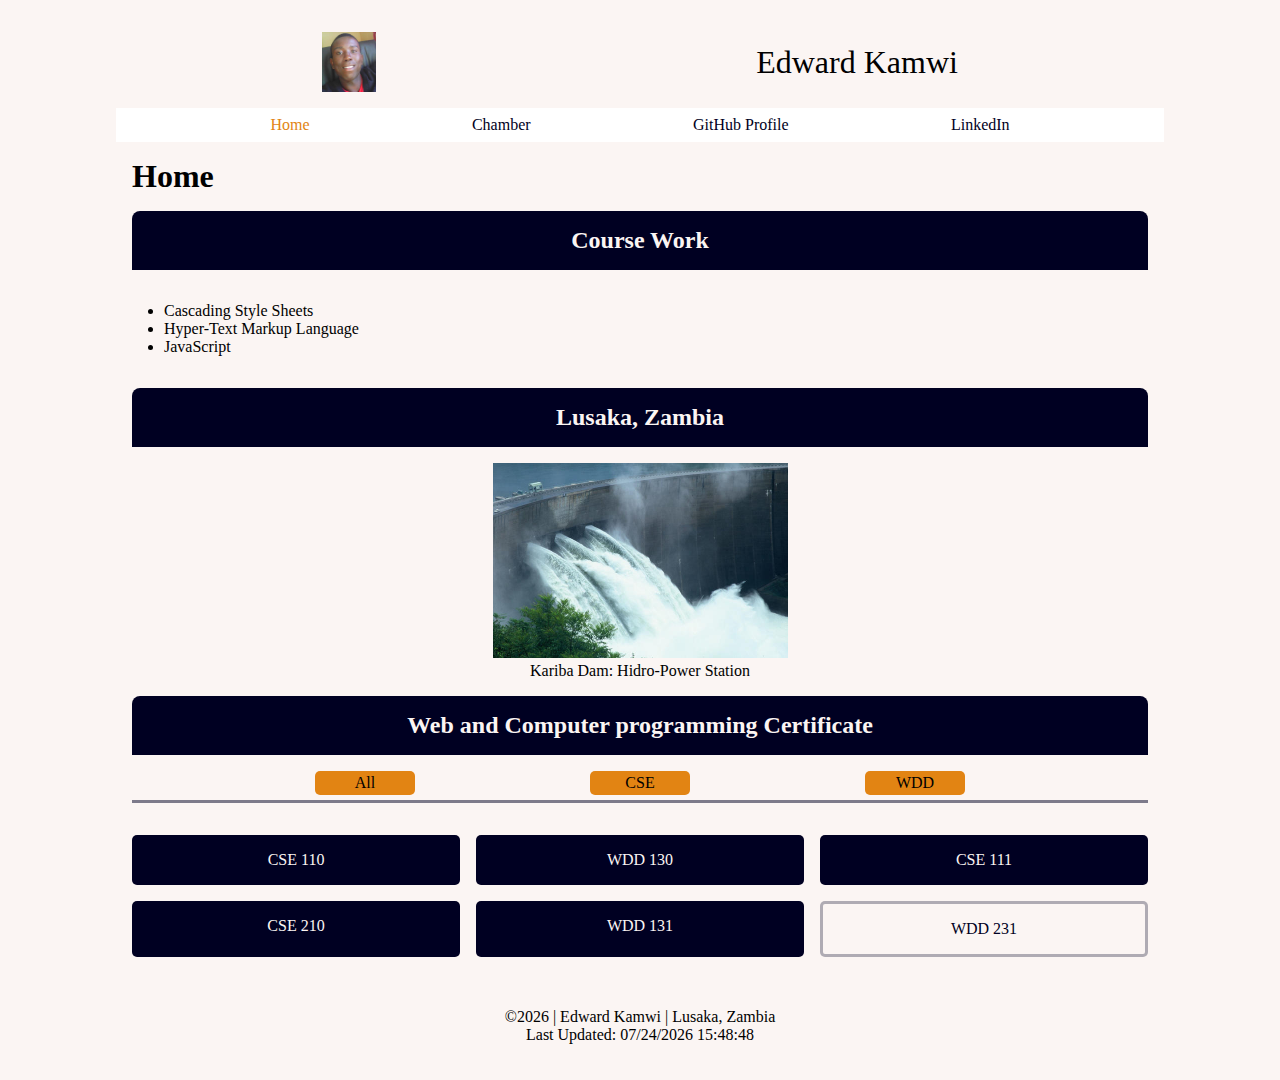
==== index.html @ 97cbb79c "week1 assignment" ====
<!DOCTYPE html>
<html lang="en">

<head>
    <meta charset="UTF-8">
    <meta name="viewport" content="width=device-width, initial-scale=1.0">
    <title>Chamber of Commerce | Edward Kamwi</title>

    <meta name="description" content="Chamber of Commerce created by Edward Kamwi">
    <meta name="author" content="Edward Kamwi">

    <link rel="stylesheet" href="styles/main.css">
    <link rel="stylesheet" href="styles/large-screen.css">

    <script src="scripts/main.js" defer></script>
    <script src="scripts/courses.js" defer></script>
    <script src="scripts/menu.js" defer></script>
</head>

<body>
    <header>
        <div class="top-div">
            <img src="images/edward-kamwi.jpg" alt="Logo" width="54" height="60">
            <span>Edward Kamwi</span>
            <div class="nav-icons" id="menu-bars">≡</div>
        </div>
        <nav>
            <span class="close nav-icons" id="menu-close">×</span>
            <a href="#" class="active">Home</a>
            <a href="#">Chamber</a>
            <a href="#">GitHub Profile</a>
            <a href="#">LinkedIn</a>
        </nav>
    </header>
    <main>
        <h1> Home </h1>
        <section>
            <h2>Course Work</h2>
            <ul>
                <li>Cascading Style Sheets</li>
                <li>Hyper-Text Markup Language</li>
                <li>JavaScript</li>
            </ul>
        </section>
        <section>
            <h2>Lusaka, Zambia</h2>
            <div class="card">
                <figure>
                    <img src="./images/kariba-dam-zambia.jpg" alt="kariba dam" width="295" height="195" loading="lazy">
                </figure>
                <figcaption>Kariba Dam: Hidro-Power Station</figcaption>
            </div>

        </section>
        <section>
            <h2>Web and Computer programming Certificate</h2>
            <div class="navs">
                <span id="all">All</span>
                <span id="cse">CSE</span>
                <span id="wdd">WDD</span>
            </div>
            <div class="courses" id="courses">
            </div>
        </section>
    </main>
    <footer>
        <p>&copy;<span id="year">2025</span> | Edward Kamwi | Lusaka, Zambia</p>
        <p>Last Updated: <span id="last-modified">11:19 03/03/25</span></p>
    </footer>
</body>

</html>
---- styles/main.css ----
:root {
    --primary: #000022;
    --secondary: #E28413;
    --asset: #FBF5F3;
    --text-light: var(--asset);
    --text-dark: var(--primary);
    --text-secondary: var(--secondary);
    --bg-light: #fff;
    --bg-asset: var(--asset);
    --bg-primary: var(--primary);
    --bg-secondary: var(--secondary);
}

* {
    padding: 0;
    margin: 0;
    box-sizing: border-box;
}

body {
    font-family: 'Times New Roman', Times, serif;
    font-size: 400;
    max-width: 1080px;
    margin: 0 auto;
    background-color: var(--bg-asset);
    padding: 1rem;
}

header .top-div {
    display: flex;
    justify-content: space-between;
    align-items: center;
    padding: 1rem;
}

nav {
    position: relative;
    display: flex;
    flex-direction: column;
    align-items: center;
    justify-content: center;
    margin: 0 auto;
    background-color: var(--bg-light);
    height: 0px;
    overflow: hidden;
    transition: height 0.5s ease-out;
}

nav a {
    margin: .5rem;
    text-decoration: none;
    display: block;
    color: var(--text-dark);
}

figure,
figcaption {
    text-align: center;
}

.card {
    margin: 1rem 0;
}

nav a:hover{
    color: var(--text-secondary);
    transform:translateY(-2px)
}
.active {
    color: var(--text-secondary);}

.nav-icons {
    cursor: pointer;
    padding: .5rem 1rem;
    border-radius: 5px;
    font-size: 1.5rem;
}

.nav-icons:hover {
    transform: scale(1.1);
}

.close {
    position: absolute;
    right: 1rem;
    top: 0;
    background-color: rgb(210, 19, 19);
    color: var(--text-light);

}
h1{
    padding: 1rem;
}

section {
    padding: 0 1rem;
}

section h2 {
    text-align: center;
    padding: 1rem;
    border-radius: 8px 8px 0 0;
    background-color: var(--bg-primary);
    color: var(--text-light);
}

ul {
    margin: 2rem;
}

.navs {
    display: flex;
    gap: .5rem;
    justify-content: space-evenly;
    padding: 1rem 1rem .3rem 1rem;
    border-bottom: rgb(0, 0, 34, 0.5) solid;
}

.navs span {
    background-color: var(--secondary);
    padding: .2rem 1rem;
    width: 100px;
    text-align: center;
    cursor: pointer;
    border-radius: 5px;
}

.navs span:hover {
    transform: scale(1.1);
}

.courses {
    display: grid;
    grid-template-columns: 1fr;
    gap: 1rem;
    padding: 2rem 0;
}

.courses span {
    width: 100%;
    text-align: center;
    background-color: var(--bg-primary);
    color: var(--text-light);
    padding: 1rem;
    border-radius: 5px;
}

.completed {
    background-color: var(--bg-asset) !important;
    color: var(--text-dark) !important;
    border: rgb(0, 0, 34, .3) solid;
}

footer {
    margin: 0 auto;
    text-align: center;
    padding: 1.2rem;
}
---- styles/large-screen.css ----
@media screen and (min-width:480px){
    header .top-div{
        justify-content: space-around;
    }
    .top-div span{
        font-size: 2rem;
    }
    .nav-icons{
        display: none;
    }
    .top-div{
        justify-content: spance-around;
    }
    nav{
        height: auto;
        flex-direction: row;
        justify-content: space-evenly;
    }
    .courses{
        grid-template-columns: 1fr 1fr 1fr;
    }
}
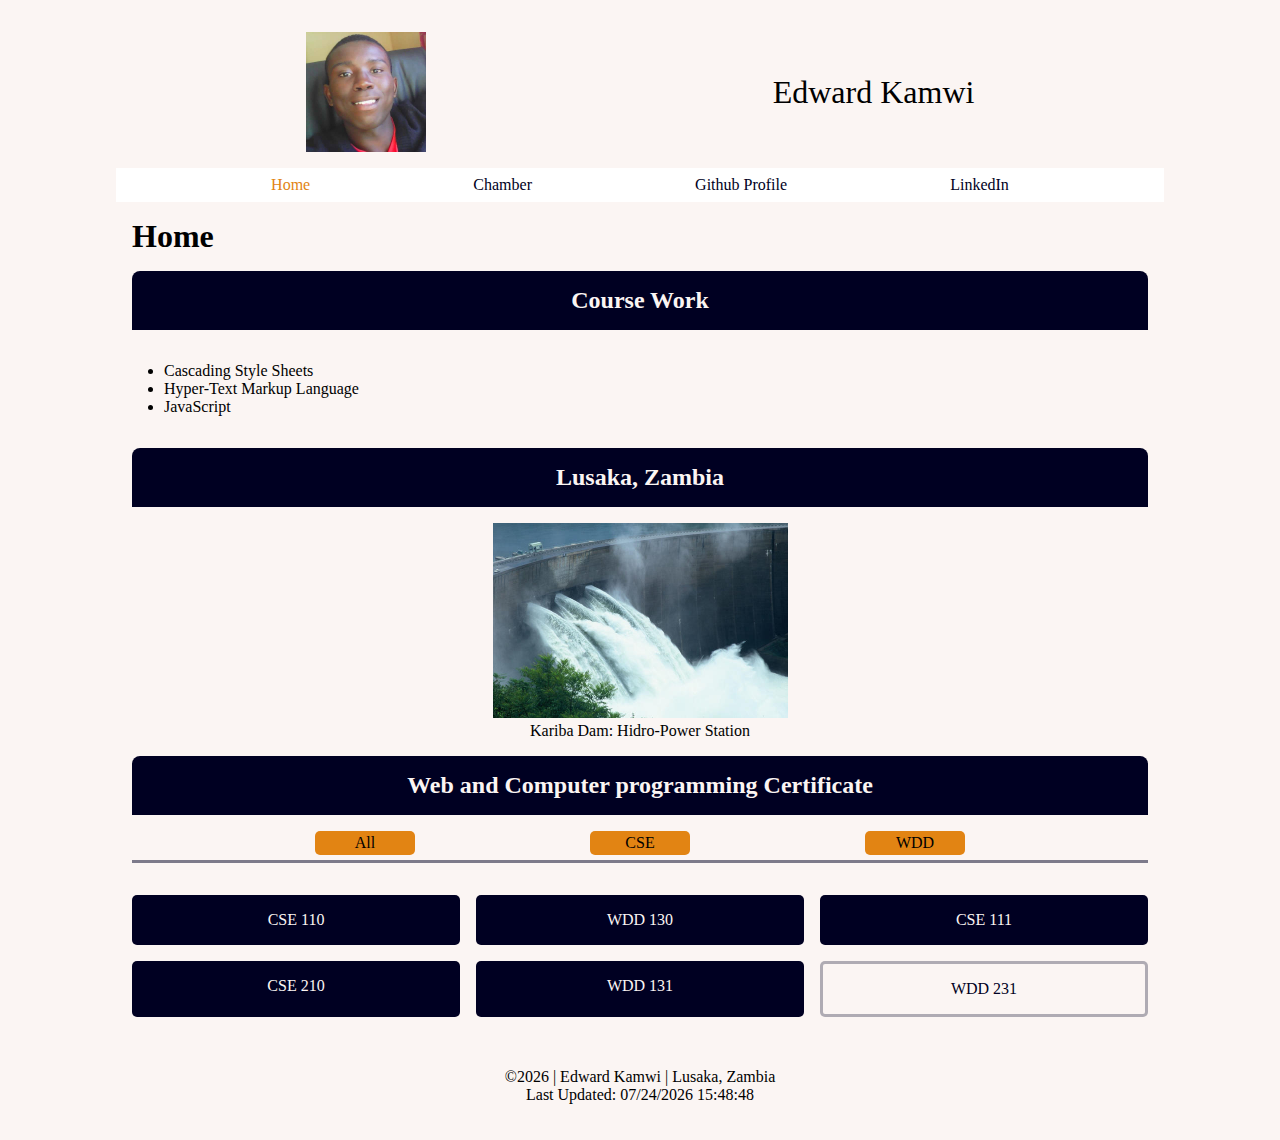
==== commit e80313d4: "I was changing a logo picture aspect ratio" ====
--- a/index.html
+++ b/index.html
@@ -20,7 +20,7 @@
 <body>
     <header>
         <div class="top-div">
-            <img src="images/edward-kamwi.jpg" alt="Logo" width="54" height="60">
+            <img src="images/edward-kamwi.jpg" alt="Logo" width="120" height="120">
             <span>Edward Kamwi</span>
             <div class="nav-icons" id="menu-bars">≡</div>
         </div>
@@ -28,7 +28,7 @@
             <span class="close nav-icons" id="menu-close">×</span>
             <a href="#" class="active">Home</a>
             <a href="#">Chamber</a>
-            <a href="#">GitHub Profile</a>
+            <a href="#">Github Profile</a>
             <a href="#">LinkedIn</a>
         </nav>
     </header>
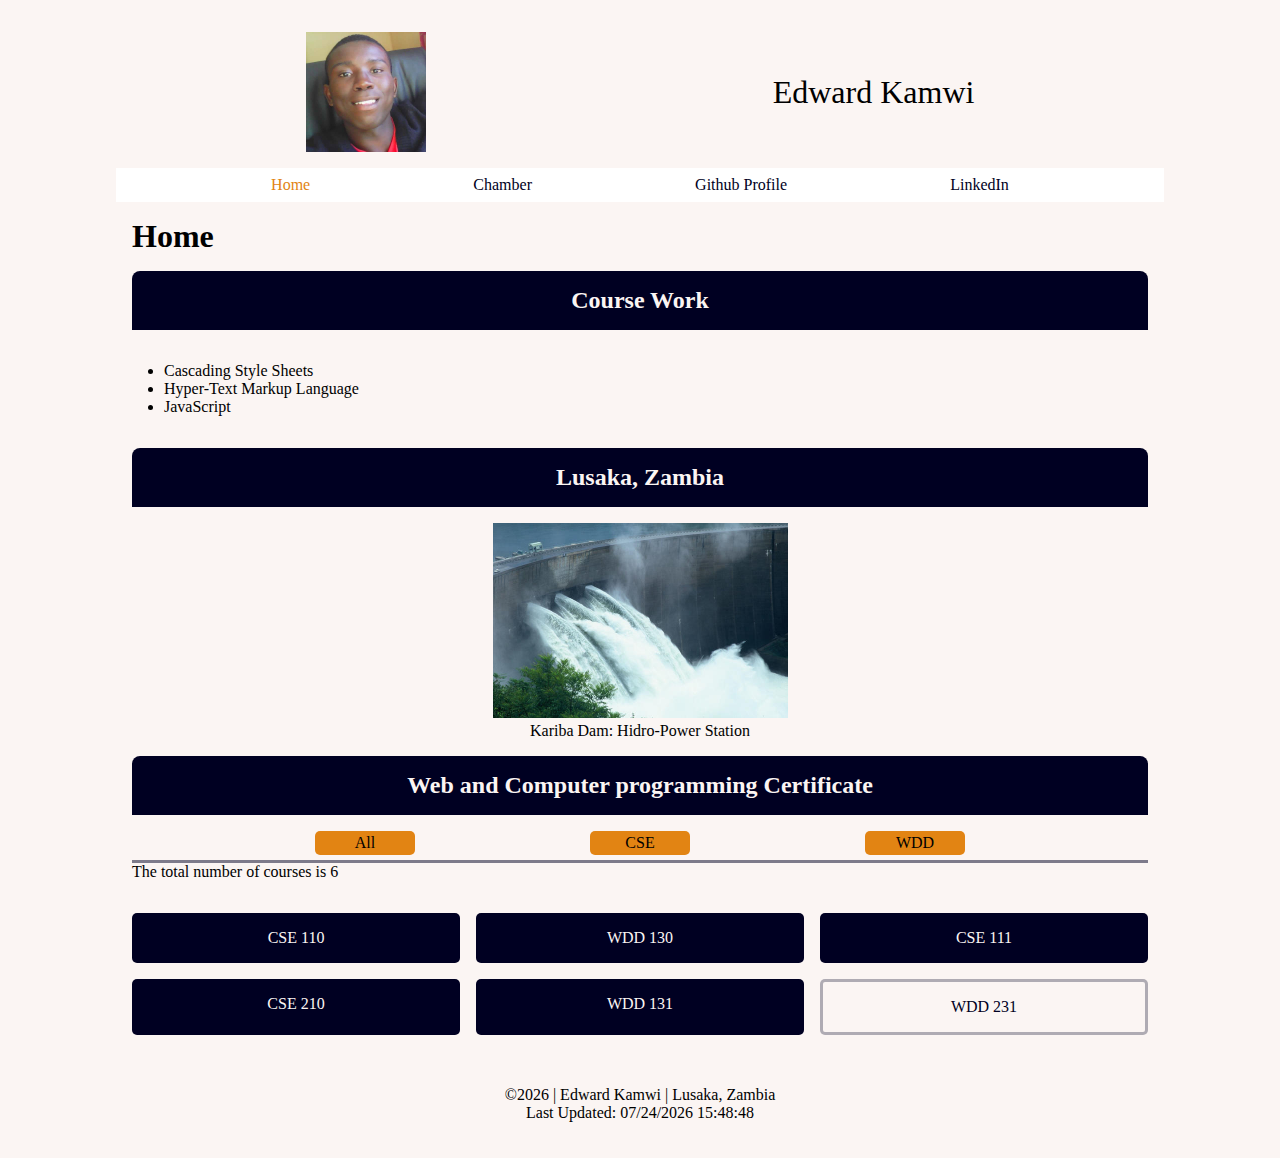
==== commit ba0e466d: "adding and using the courses.js file to the project" ====
--- a/index.html
+++ b/index.html
@@ -28,8 +28,8 @@
             <span class="close nav-icons" id="menu-close">×</span>
             <a href="#" class="active">Home</a>
             <a href="#">Chamber</a>
-            <a href="#">Github Profile</a>
-            <a href="#">LinkedIn</a>
+            <a href="https://github.com/EddyKamwi">Github Profile</a>
+            <a href="https://www.linkedin.com/in/edward-kamwi">LinkedIn</a>
         </nav>
     </header>
     <main>
@@ -59,6 +59,7 @@
                 <span id="cse">CSE</span>
                 <span id="wdd">WDD</span>
             </div>
+            <p>The total number of courses is <span id="count">6</span></p>
             <div class="courses" id="courses">
             </div>
         </section>
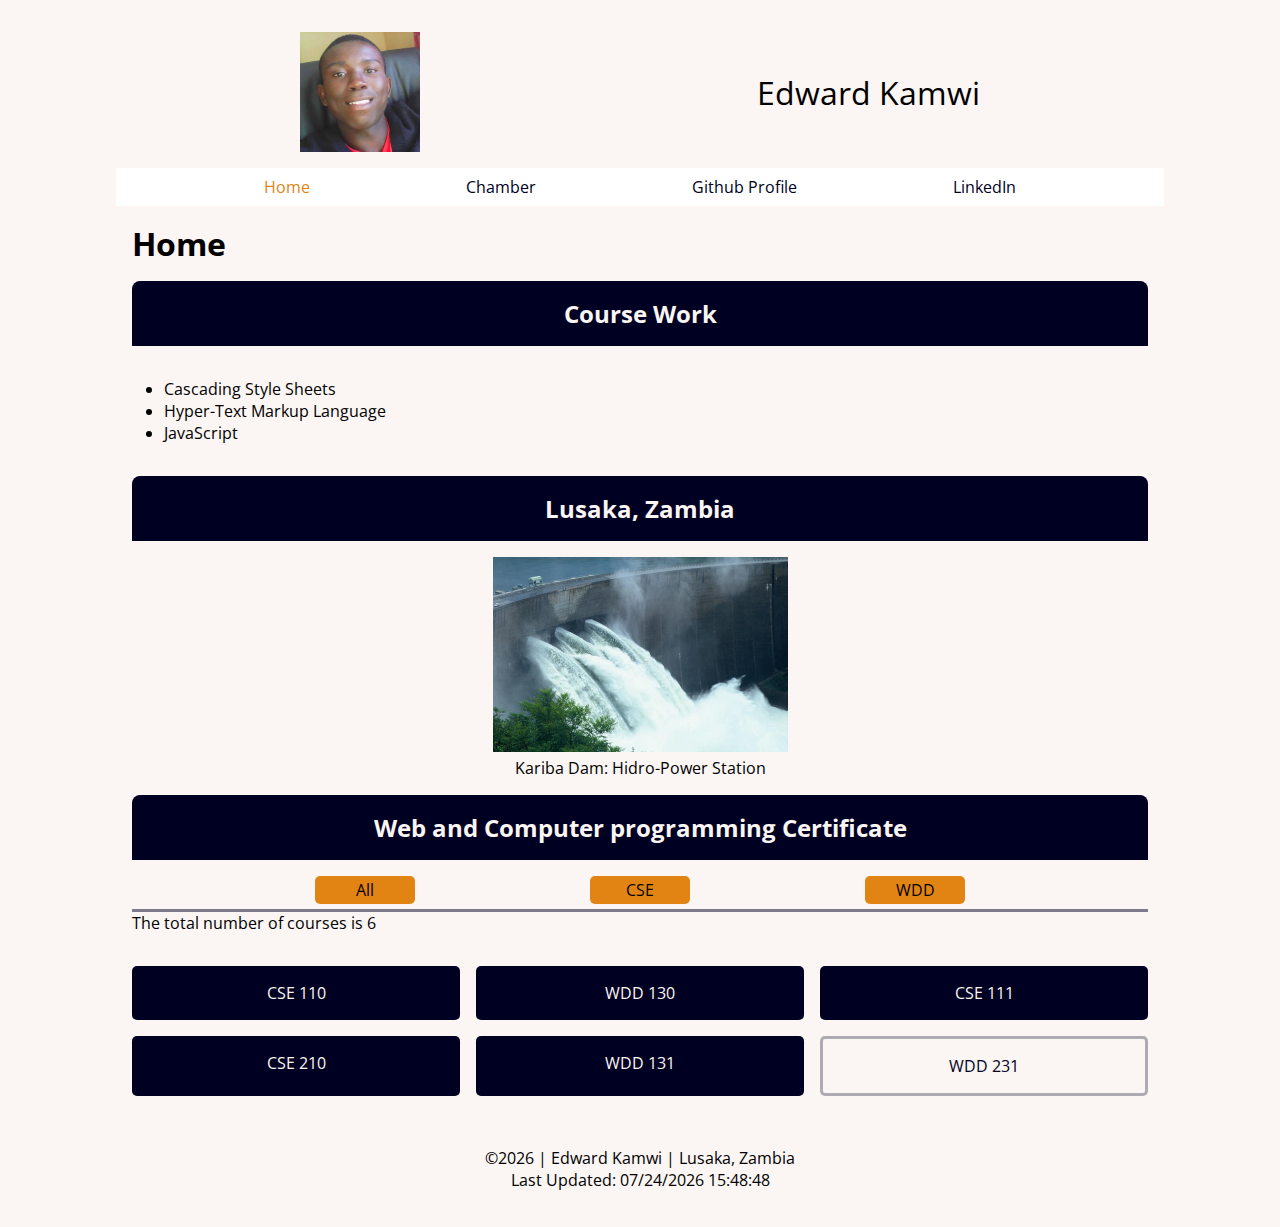
==== commit 61df0130: "fixing html and css errors" ====
--- a/index.html
+++ b/index.html
@@ -12,9 +12,15 @@
     <link rel="stylesheet" href="styles/main.css">
     <link rel="stylesheet" href="styles/large-screen.css">
 
+    <!-- google font open sans -->
+    <link rel="preconnect" href="https://fonts.googleapis.com">
+    <link rel="preconnect" href="https://fonts.gstatic.com" crossorigin>
+    <link href="https://fonts.googleapis.com/css2?family=Open+Sans&display=swap" rel="stylesheet">
+
     <script src="scripts/main.js" defer></script>
     <script src="scripts/courses.js" defer></script>
     <script src="scripts/menu.js" defer></script>
+
 </head>
 
 <body>
@@ -47,8 +53,9 @@
             <div class="card">
                 <figure>
                     <img src="./images/kariba-dam-zambia.jpg" alt="kariba dam" width="295" height="195" loading="lazy">
+                    <figcaption>Kariba Dam: Hidro-Power Station</figcaption>
                 </figure>
-                <figcaption>Kariba Dam: Hidro-Power Station</figcaption>
+                
             </div>
 
         </section>
--- a/styles/main.css
+++ b/styles/main.css
@@ -18,8 +18,9 @@
 }
 
 body {
-    font-family: 'Times New Roman', Times, serif;
-    font-size: 400;
+    font-family: "Open Sans", sans-serif;
+    font-weight: 400;
+    font-style: normal;
     max-width: 1080px;
     margin: 0 auto;
     background-color: var(--bg-asset);
@@ -62,12 +63,14 @@
     margin: 1rem 0;
 }
 
-nav a:hover{
+nav a:hover {
     color: var(--text-secondary);
-    transform:translateY(-2px)
+    transform: translateY(-2px)
 }
+
 .active {
-    color: var(--text-secondary);}
+    color: var(--text-secondary);
+}
 
 .nav-icons {
     cursor: pointer;
@@ -88,7 +91,8 @@
     color: var(--text-light);
 
 }
-h1{
+
+h1 {
     padding: 1rem;
 }
 
--- a/styles/large-screen.css
+++ b/styles/large-screen.css
@@ -9,7 +9,7 @@
         display: none;
     }
     .top-div{
-        justify-content: spance-around;
+        justify-content: space-around;
     }
     nav{
         height: auto;
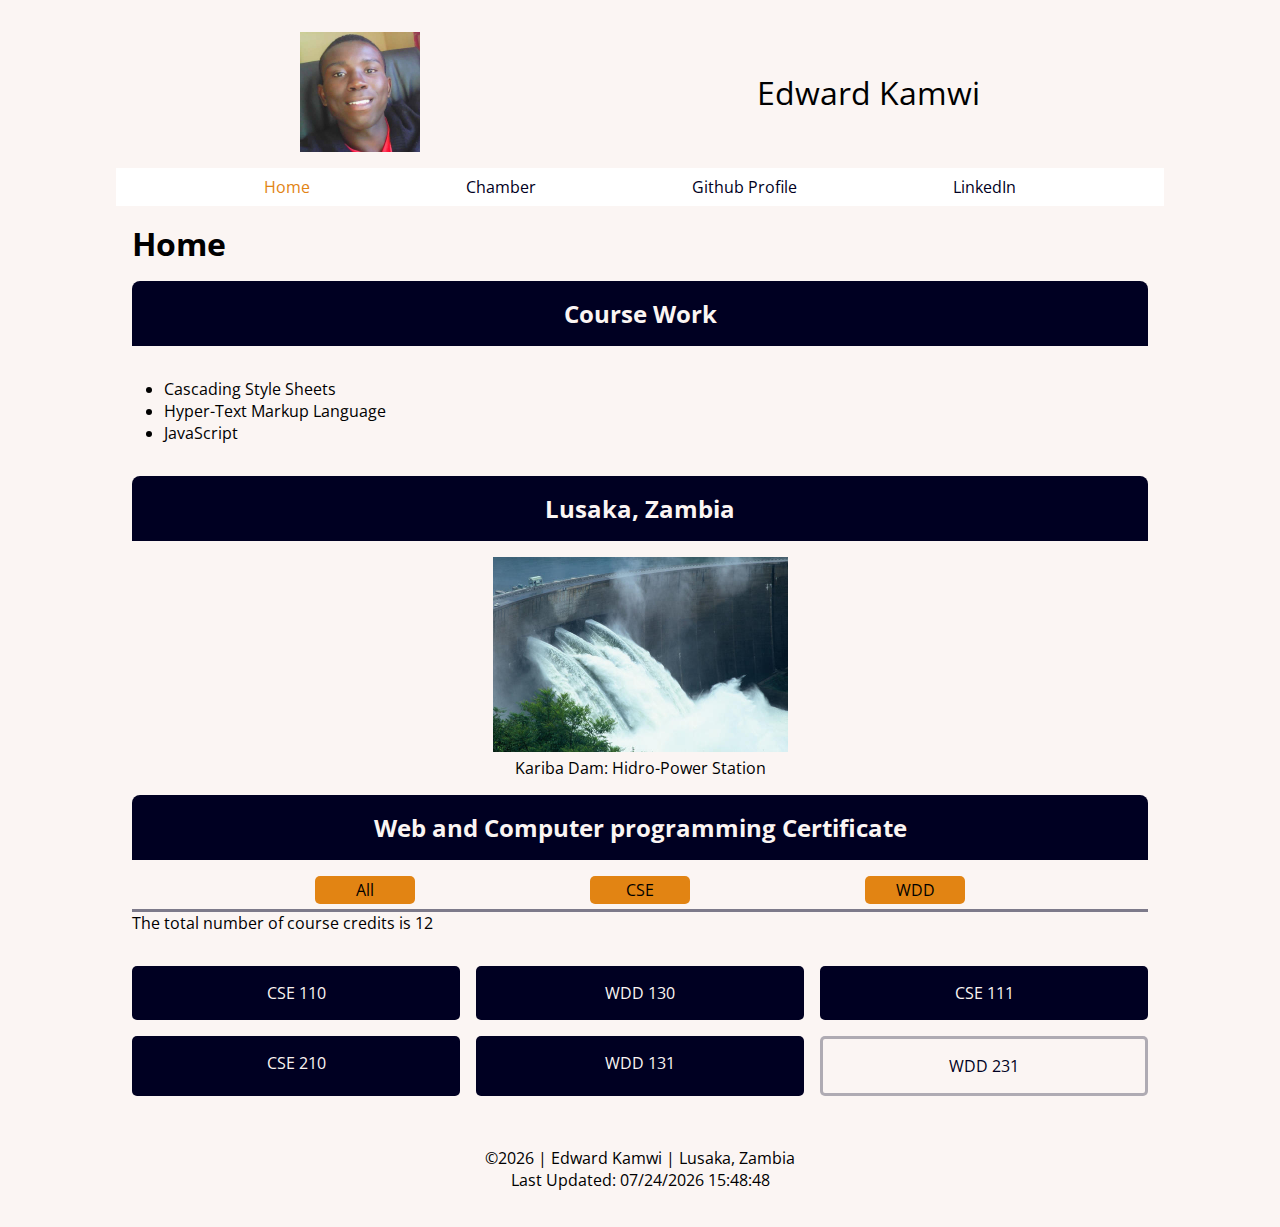
==== commit 70049032: "adding credits" ====
--- a/index.html
+++ b/index.html
@@ -66,7 +66,7 @@
                 <span id="cse">CSE</span>
                 <span id="wdd">WDD</span>
             </div>
-            <p>The total number of courses is <span id="count">6</span></p>
+            <p>The total number of course credits is <span id="count">6</span></p>
             <div class="courses" id="courses">
             </div>
         </section>
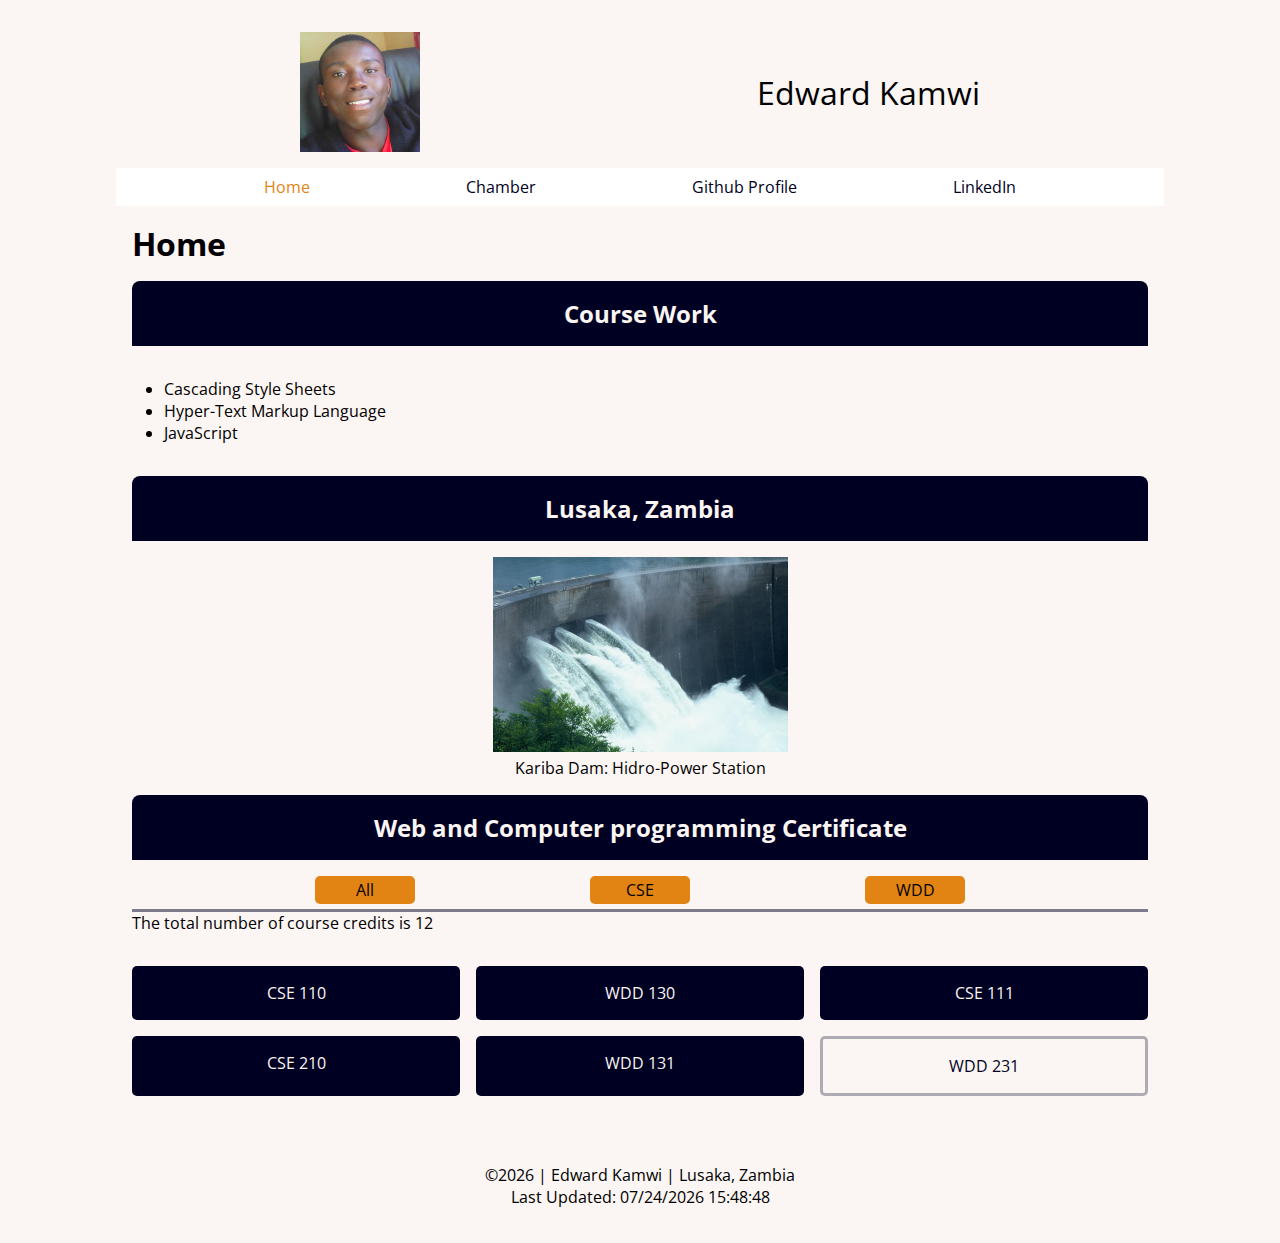
==== commit fdb0948e: "fixing the re-sizing." ====
--- a/index.html
+++ b/index.html
@@ -32,8 +32,8 @@
         </div>
         <nav>
             <span class="close nav-icons" id="menu-close">×</span>
-            <a href="#" class="active">Home</a>
-            <a href="#">Chamber</a>
+            <a href="./index.html" class="active">Home</a>
+            <a href="./chamber">Chamber</a>
             <a href="https://github.com/EddyKamwi">Github Profile</a>
             <a href="https://www.linkedin.com/in/edward-kamwi">LinkedIn</a>
         </nav>
@@ -59,7 +59,7 @@
             </div>
 
         </section>
-        <section>
+        <section class="c-container">
             <h2>Web and Computer programming Certificate</h2>
             <div class="navs">
                 <span id="all">All</span>
--- a/styles/main.css
+++ b/styles/main.css
@@ -53,6 +53,8 @@
     display: block;
     color: var(--text-dark);
 }
+
+
 
 figure,
 figcaption {
@@ -139,6 +141,9 @@
     gap: 1rem;
     padding: 2rem 0;
 }
+.c-container{
+    min-height: 350px;
+}
 
 .courses span {
     width: 100%;
